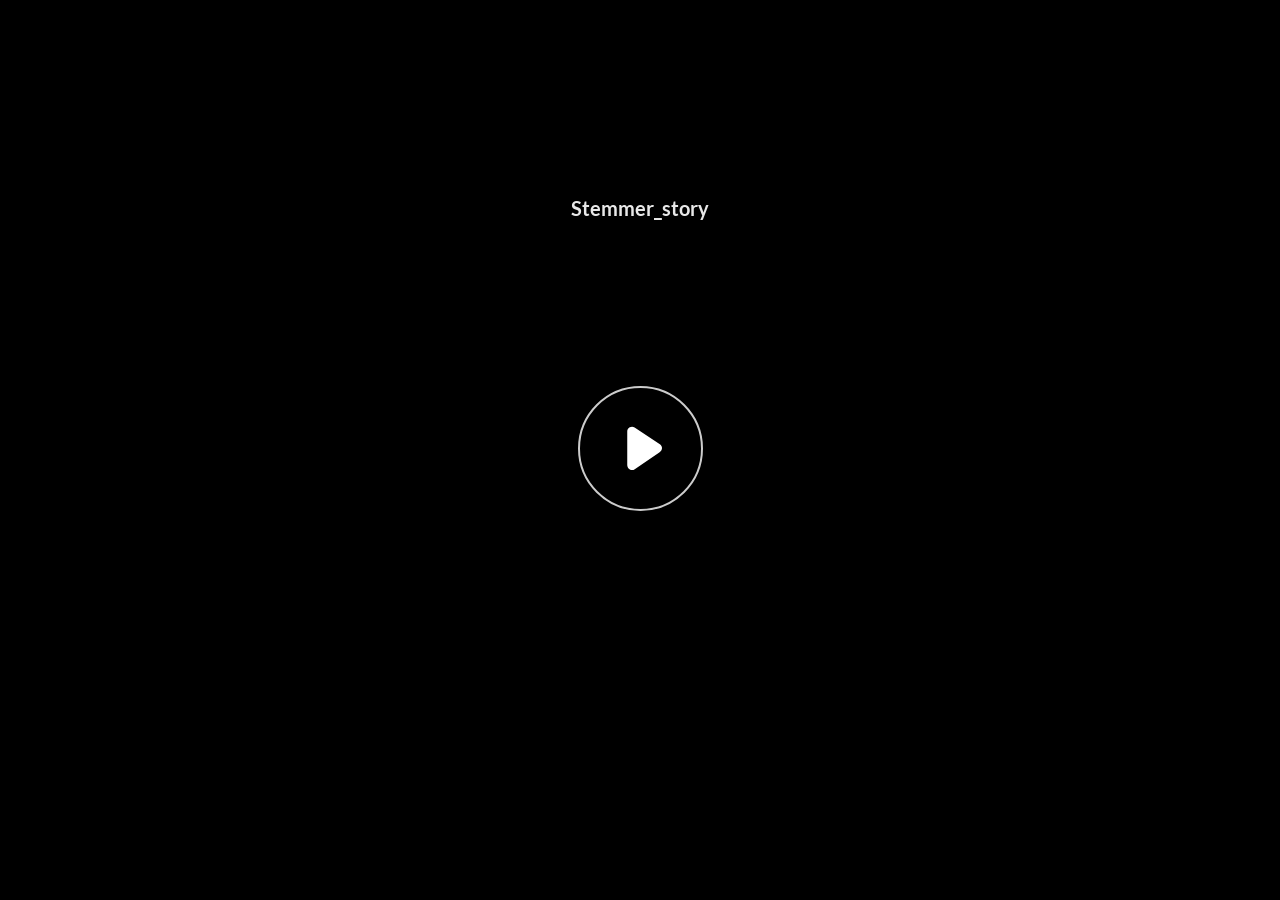
==== index.html @ a8025921 "Rename story.html to index.html" ====
﻿<!doctype html>
<html lang="en-US">
<head>
  <meta charset="utf-8">
  <!-- Created using Storyline 360 x64 - http://www.articulate.com  -->
  <!-- version: 3.121.37380.0 -->
  <title>Stemmer_story</title>
  <meta http-equiv="x-ua-compatible" content="IE=edge"/>
  <meta name="viewport" content="width=device-width,initial-scale=1,user-scalable=no,shrink-to-fit=no,minimal-ui"/>
  <meta name="apple-mobile-web-app-capable" content="yes"/>
  <style>
    html, body { height: 100%; padding: 0; margin: 0 }
    #app { height: 100%; width: 100%; }
  </style>

  <script>
    window.DS = {};
    window.globals = {
      DATA_PATH_BASE: '',
      HAS_FRAME: true,
      HAS_SLIDE: true,

      lmsPresent: false,
      tinCanPresent: false,
      cmi5Present: false,
      aoSupport: false,
      scale: 'Scaled',
      captureRc: false,
      browserSize: 'optimal',
      bgColor: '#282828',
      features: 'DropInBase,JsInteractions,LoadPromiseUpgrade,Localization,MediaPromiseUpgrade,PlayerMemoryEnhancements,SlideLevelScale',
      themeName: 'unified',
      preloaderColor: '#FFFFFF',
      suppressAnalytics: false,
      productChannel: 'stable',
      publishSource: 'storyline',
      aid: 'aid|c4253507-ab9e-5262-bb10-c7ed85bdbb17',
      cid: 'c3c93605-dfc8-45ec-8d65-ebfcd5e2d767',
      playerVersion: '3.121.37380.0',
      publishTimestamp: '2026-07-28T02:14:43.5121647Z',
      maxIosVideoElements: 10,
      connectionSettings: { message: 'You%20are%20offline.%20Trying%20to%20reconnect...', useDarkTheme: false, mode: 'disabled' },
      hasFeature: function(feature) {
        return this.features.split(',').includes(feature);
      },
      
      parseParams: function(qs) {
        if (window.globals.parsedParams != null) {
          return window.globals.parsedParams;
        }
        qs = (qs || window.location.search.substr(1)).split('+').join(' ');
        var params = {},
            tokens,
            re = /[?&]?([^=]+)=([^&]*)/g;

        while (tokens = re.exec(qs)) {
          params[decodeURIComponent(tokens[1]).trim()] =
            decodeURIComponent(tokens[2]).trim();
        }
        window.globals.parsedParams = params;
        return params;
      }

    };

    if (window.flagsUnderTest != null) {
      window.globals.features = window.flagsUnderTest.reduce((accum, feature) => {
        if (!accum.includes(feature)) {
          accum.push(feature);
        }
        return accum;
      }, window.globals.features.split(',')).join();
    }
  </script>
  <script>
    var isIe11 = ('ActiveXObject' in window || window.MSBlobBuilder != null)
      && window.msCrypto != null && !window.ActiveXObject;
    if (isIe11) {
      window.globals.unsupportedBrowser = true;
      document.write(atob('[base64]'));
    }
  </script>

  <script>
    if (window.globals.hasFeature('Localization')) {
      
      
    }
  </script>

  
  
  <script>window.THREE = { };</script>
  
</head>
<body style="background: #282828" class="cs-HTML theme-unified">
  <!-- 360 -->
  <script>!function(){var e,i=/iPhone/i,o=/iPod/i,n=/iPad/i,t=/\biOS-universal(?:.+)Mac\b/i,r=/\bAndroid(?:.+)Mobile\b/i,a=/Android/i,d=/(?:SD4930UR|\bSilk(?:.+)Mobile\b)/i,p=/Silk/i,l=/Windows Phone/i,u=/\bWindows(?:.+)ARM\b/i,b=/BlackBerry/i,s=/BB10/i,c=/Opera Mini/i,f=/\b(CriOS|Chrome)(?:.+)Mobile/i,h=/Mobile(?:.+)Firefox\b/i,v=function(e){return void 0!==e&&"MacIntel"===e.platform&&"number"==typeof e.maxTouchPoints&&e.maxTouchPoints>1&&"undefined"==typeof MSStream};e=function(e){var m={userAgent:"",platform:"",maxTouchPoints:0};e||"undefined"==typeof navigator?"string"==typeof e?m.userAgent=e:e&&e.userAgent&&(m={userAgent:e.userAgent,platform:e.platform,maxTouchPoints:e.maxTouchPoints||0}):m={userAgent:navigator.userAgent,platform:navigator.platform,maxTouchPoints:navigator.maxTouchPoints||0};var g=m.userAgent,y=g.split("[FBAN");void 0!==y[1]&&(g=y[0]),void 0!==(y=g.split("Twitter"))[1]&&(g=y[0]);var A=function(e){return function(i){return i.test(e)}}(g),w={apple:{phone:A(i)&&!A(l),ipod:A(o),tablet:!A(i)&&(A(n)||v(m))&&!A(l),universal:A(t),device:(A(i)||A(o)||A(n)||A(t)||v(m))&&!A(l)},amazon:{phone:A(d),tablet:!A(d)&&A(p),device:A(d)||A(p)},android:{phone:!A(l)&&A(d)||!A(l)&&A(r),tablet:!A(l)&&!A(d)&&!A(r)&&(A(p)||A(a)),device:!A(l)&&(A(d)||A(p)||A(r)||A(a))||A(/\bokhttp\b/i)},windows:{phone:A(l),tablet:A(u),device:A(l)||A(u)},other:{blackberry:A(b),blackberry10:A(s),opera:A(c),firefox:A(h),chrome:A(f),device:A(b)||A(s)||A(c)||A(h)||A(f)},any:!1,phone:!1,tablet:!1};return w.any=w.apple.device||w.android.device||w.windows.device||w.other.device,w.phone=w.apple.phone||w.android.phone||w.windows.phone,w.tablet=w.apple.tablet||w.android.tablet||w.windows.tablet,w}(),"object"==typeof exports&&"undefined"!=typeof module?module.exports=e:"function"==typeof define&&define.amd?define((function(){return e})):this.isMobile=e}();
    window.isMobile.apple.tablet = window.isMobile.apple.tablet ||
      (navigator.platform === 'MacIntel' && navigator.maxTouchPoints > 1);
    window.isMobile.apple.device = window.isMobile.apple.device || window.isMobile.apple.tablet;
    window.isMobile.tablet = window.isMobile.tablet || window.isMobile.apple.tablet;
    window.isMobile.any = window.isMobile.any || window.isMobile.apple.tablet;
  </script>

  <div id="focus-sink" tabindex="-1"></div>

  <div id="preso"></div>
  <script>
    (function() {

      var classTypes = [ 'desktop', 'mobile', 'phone', 'tablet' ];

      var addDeviceClasses = function(prefix, testObj) {
        var curr, i;
        for (i = 0; i < classTypes.length; i++) {
          curr = classTypes[i];
          if (testObj[curr]) {
            document.body.classList.add(prefix + curr);
          }
        }
      };

      var params = window.globals.parseParams(),
          isDevicePreview = params.devicepreview === '1',
          isPhoneOverride = params.deviceType === 'phone' || (isDevicePreview && params.phone == '1'),
          isTabletOverride = (params.deviceType === 'tablet' || isDevicePreview) && !isPhoneOverride,
          isMobileOverride = isPhoneOverride || isTabletOverride;

      var deviceView = {
        desktop: !window.isMobile.any && !isMobileOverride,
        mobile: window.isMobile.any || isMobileOverride,
        phone: isPhoneOverride || (window.isMobile.phone && !isTabletOverride),
        tablet: isTabletOverride || window.isMobile.tablet
      };

      window.globals.deviceView = deviceView;
      window.isMobile.desktop = !window.isMobile.any;
      window.isMobile.mobile = window.isMobile.any;

      addDeviceClasses('view-', deviceView);

    })();
  </script>
  
  <script src='story_content/triggers.js' type=text/javascript></script>
<script src='story_content/user.js' type=text/javascript></script>
  <div class="slide-loader"></div>

  <script>
    var doc = document, loader = doc.body.querySelector('.slide-loader'); [ 1, 2, 3 ].forEach(function(n) { var d = doc.createElement('div'); d.style.backgroundColor = window.globals.preloaderColor; d.classList.add('mobile-loader-dot'); d.classList.add('dot' + n); loader.appendChild(d); });
  </script>

  <div class="mobile-load-title-overlay" style="display: none">
    <div class="mobile-load-title">Stemmer_story</div>
  </div>

  <div class="mobile-chrome-warning"></div>

  
<style>
  .warn-connection-dialog {
    display: none;
    background: transparent;
    pointer-events: all;
    position: fixed;
    left: 0;
    top: 0;
    width: 100%;
    height: 100%;
    z-index: 999;
  }

  .warn-connection-content {
    pointer-events: all;
    border-radius: 4px;
    background: white;
    border: 1px solid #E7E7E7;
    color: #333333;
    box-shadow: 0 2px 4px rgba(0, 0, 0, 0.25);
    transition: all 150ms ease-out;
    position: absolute;
    white-space: nowrap;
  }

  .view-phone.is-landscape .warn-connection-content {
    left: 23px;
    bottom: 23px;
  }

  .view-tablet.is-landscape .warn-connection-content {
    left: 50%;
    top: 20px;
    transform: translateX(-50%);
  }

  .view-mobile.is-portrait .warn-connection-content {
    transform: translate(-50%, calc(-100% - 15px));
  }

  .warn-connection-content p {
    display: inline-block;
    margin: 0 8px 0 0;
    line-height: 33px;
    font-size: 11px;
  }

  .warn-connection-content svg {
    position: relative;
    vertical-align: middle;
    margin: 0 2px 2px 8px;
  }

  .view-desktop .warn-connection-content {
    left: 1.5em;
    bottom: 1.5em;
  }

  .view-desktop .warn-connection-content p {
    font-size: 1.1em;
  }

  .is-offline .warn-connection-dialog {
    display: block;
  }

  .is-offline .cs-panel * {
    pointer-events: none !important;
  }

  .is-offline .cs-panel {
    pointer-events: all !important;
  }

  .is-offline #nav-controls * {
    pointer-events: none !important;
  }

  .is-offline #nav-controls {
    pointer-events: all !important;
  }
</style>

<div class="warn-connection-dialog" role="alertdialog" aria-modal="true" tabindex="0" aria-labelledby="warn-connection-message">
  <div class="warn-connection-content">
    <svg width="17" height="15" viewBox="0 0 17 15" xmlns="http://www.w3.org/2000/svg">
      <path fill="#8F0000" stroke="white" d="M16.07,12.98 L15.88,12.23 L9.51,1.21 C8.97,0.26,7.6,0.26,7.06,1.21 L0.69,12.23 C0.15,13.16,0.81,14.36,1.91,14.36 H14.65 C15.47,14.36,16.05,13.7,16.07,12.98 Z"/>
      <path fill="white" stroke="white" d="M8.58,5.5 C8.35,5.28,8.5,5.35,8.21,5.32 C8.09,5.35,7.97,5.49,7.96,5.67 C7.97,5.79,7.98,5.92,7.98,6.04 L7.98,6.04 C7.99,6.17,8,6.31,8.01,6.43 L8.01,6.44 C8.03,6.92,8.06,7.41,8.09,7.9 L8.09,7.9 C8.12,8.39,8.14,8.88,8.17,9.37 C8.17,9.39,8.18,9.42,8.2,9.44 C8.23,9.46,8.25,9.47,8.28,9.47 C8.31,9.47,8.34,9.46,8.35,9.44 C8.37,9.43,8.38,9.4,8.39,9.35 L8.39,9.34 C8.39,9.24,8.4,9.15,8.4,9.05 L8.4,9.05 C8.41,8.96,8.41,8.86,8.42,8.75 C8.43,8.44,8.45,8.12,8.47,7.81 L8.47,7.81 C8.49,7.49,8.51,7.18,8.53,6.87 C8.55,6.46,8.56,6.05,8.59,5.64 L8.6,5.62 C8.6,5.57,8.59,5.53,8.58,5.5 L8.21,5.32 Z"/>
      <circle fill="white" stroke="white" cx="8.3" cy="11.35" r="0.3"/>
    </svg>
    <p id="warn-connection-message">You are offline. Trying to reconnect...</p>
  </div>
</div>

<script>
  (function() {
    window.DS.connection = {
      warningShown: false,
      assets: {},
      loadingAssetGroup: false,
      retryDelay: 500
    };

    var connectionSettings = window.globals.connectionSettings || {};

    var useConnectionMessages = window.AbortController != null &&
      window.location.protocol != 'file:' &&
      connectionSettings.mode === 'normal';

    window.DS.connection.useConnectionMessages = useConnectionMessages;

    var assetCount = 0;
    var checkLoadedId;


    if (useConnectionMessages && connectionSettings != null) {
      var contentEl = document.querySelector('.warn-connection-content');
      var messageEl = contentEl.querySelector('p');

      if (connectionSettings.useDarkTheme) {
        contentEl.style.borderColor = '#BABBBA';
        contentEl.style.backgroundColor = '#282828';
        contentEl.style.color = '#FFFFFF';
      }

      if (connectionSettings.message != null) {
        messageEl.textContent = window.decodeURIComponent(connectionSettings.message);
      }
    }

    function checkAssetsReady() {
      for (var i in DS.connection.assets) {
        if (!DS.connection.assets[i].success) {
          return false;
        }
      }
      return true;
    }

    function stopAssetGroup() {
      if (!useConnectionMessages) { return; }

      assetCount = 0;

      DS.connection.oldAssetGroup = DS.connection.assets;
      DS.connection.assets = {};
      DS.connection.loadingAssetGroup = false;
      clearInterval(checkLoadedId);
    }

    function startAssetGroup() {
      if (!useConnectionMessages) { return; }
      var ticks = 0;
      clearInterval(checkLoadedId);
      checkLoadedId = setInterval(function() {
        var loaded = 0;
        if (assetCount === 0 && loaded === 0) {
          clearInterval(checkLoadedId);
          return;
        }

        for (var i in DS.connection.assets) {
          if (DS.connection.assets[i].success) {
            loaded++;
          }
        }

        if (assetCount === loaded && checkAssetsReady()) {
          for (var i in DS.connection.assets) {
            if (DS.connection.assets[i].action) {
              DS.connection.assets[i].action();
            }
          }
          hideWarning();
          stopAssetGroup();
        }
      }, 100)
    }

    function requiredAsset(url, action, retry, type) {
      if (!useConnectionMessages) { return; }
      if (DS.connection.assets[url]) { return; }

      DS.connection.assets[url] = {
        success: false, action: action, retry: retry, type: type
      };
      assetCount = Object.keys(DS.connection.assets).length;
      if (!DS.connection.loadingAssetGroup) {
        startAssetGroup();
      }
      DS.connection.loadingAssetGroup = true;
    }

    function assetLoaded(url) {
      if (!useConnectionMessages) { return; }
      if (DS.connection.assets[url]) {
        DS.connection.assets[url].success = true;
      }
    }

    function assetFailed(url) {
      if (!useConnectionMessages) { return; }
      if (!DS.connection.assets[url]) {
        if (/\.js$/.test(url) && url.indexOf('transcripts') === -1) {
          setTimeout(function() {
            if (DS.connection.lastSlideLoaded != null) {
              DS.connection.lastSlideLoaded();
            }
          }, DS.connection.retryDelay);
        }
        return;
      }
      if (!DS.connection.warningShown) { showWarning(); }
      if (DS.connection.assets[url].retry) {
        setTimeout(function() {
          if (!DS.connection.assets[url].success) {
            DS.connection.assets[url].retry()
          }
        }, DS.connection.retryDelay);
      }
    }

    function hideWarning() {
      document.body.classList.remove('is-offline');
      DS.connection.warningShown = false;
      enableKeys();
    }
    DS.connection.hideWarning = hideWarning

    function showWarning(btn) {
      document.body.classList.add('is-offline')
      DS.connection.warningShown = true;
      updateWarningPosition();
      disableKeys();
    }

    function updateWarningPosition() {
      if (!DS.connection.warningShown) {
        return;
      }

      var isPortrait = document.body.classList.contains('is-portrait');
      var isMobile = document.body.classList.contains('view-mobile');
      var warningEl = document.querySelector('.warn-connection-content');

      if (isPortrait && isMobile) {
        var slide = document.querySelector('.primary-slide');
        var slideRect = slide != null
          ? slide.getBoundingClientRect()
          : { top: window.innerHeight, left: 0, width: window.innerWidth };

        warningEl.style.top = `${slideRect.top}px`
        warningEl.style.left = `${slideRect.left + slideRect.width / 2}px`
      } else {
        warningEl.style.top = null;
        warningEl.style.left = null;
      }

      window.requestAnimationFrame(updateWarningPosition);
    }

    function onDisableKeyDown(e) {
      e.preventDefault();
      e.stopImmediatePropagation();
    }

    function onDisableKeyUp(e) {
      e.preventDefault();
      e.stopImmediatePropagation();
    }

    var accStyle = document.createElement('style');
    var warnDialogEl = document.querySelector('.warn-connection-dialog');

    function disableKeys() {
      if (DS.views && DS.views.nsStack && DS.views.nsStack.length === 1) {
        DS.views.nsStack[0].tabReachable = false
        DS.views.nsStack[0].updateTabIndex(true);
      }

      accStyle.innerHTML = '.acc-shadow-dom { display: none; }';
      document.body.appendChild(accStyle);

      warnDialogEl.parentNode.append(warnDialogEl);
      warnDialogEl.focus();
    }

    function enableKeys() {
      accStyle.remove();
      if (DS.views && DS.views.nsStack && DS.views.nsStack.length === 1 && DS.views.nsStack[0].name === '_frame') {
        DS.views.nsStack[0].tabReachable = true;
        DS.views.nsStack[0].updateTabIndex();
      }
    }

    // these will all be noops if the feature flag isn't set in
    // the data and `window.globals.features`
    DS.connection.requiredAsset = requiredAsset;
    DS.connection.assetLoaded = assetLoaded;
    DS.connection.assetFailed = assetFailed;
    DS.connection.stopAssetGroup = stopAssetGroup;
    DS.connection.startAssetGroup = startAssetGroup;
  })();
</script>


  <script>
    
    if (window.autoSpider && window.vInterfaceObject) {
      document.querySelector('.mobile-load-title-overlay').style.display = 'none';
    }
  </script>

  

  <link rel="stylesheet" href="html5/data/css/output.min.css" data-noprefix/>
</body>
<script src="html5/lib/scripts/bootstrapper.min.js"></script>
</html>
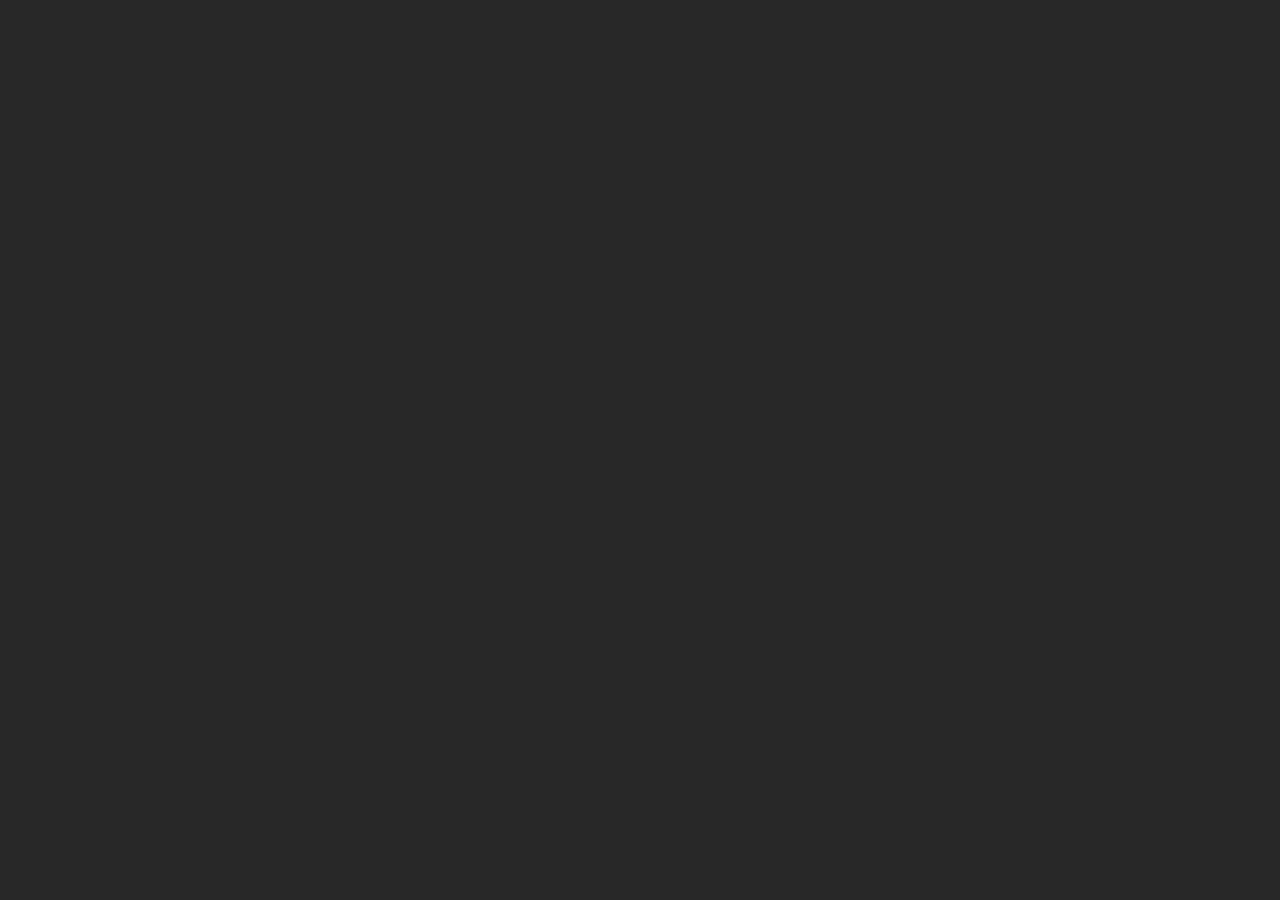
==== commit 62676e2c: "Rename story.html to index.html" ====
--- a/index.html
+++ b/index.html
@@ -35,9 +35,9 @@
       productChannel: 'stable',
       publishSource: 'storyline',
       aid: 'aid|c4253507-ab9e-5262-bb10-c7ed85bdbb17',
-      cid: 'c3c93605-dfc8-45ec-8d65-ebfcd5e2d767',
+      cid: 'bbb8fe69-e2cb-4185-8234-b8ba8826e631',
       playerVersion: '3.121.37380.0',
-      publishTimestamp: '2026-07-28T02:14:43.5121647Z',
+      publishTimestamp: '2026-08-04T02:04:14.3203071Z',
       maxIosVideoElements: 10,
       connectionSettings: { message: 'You%20are%20offline.%20Trying%20to%20reconnect...', useDarkTheme: false, mode: 'disabled' },
       hasFeature: function(feature) {
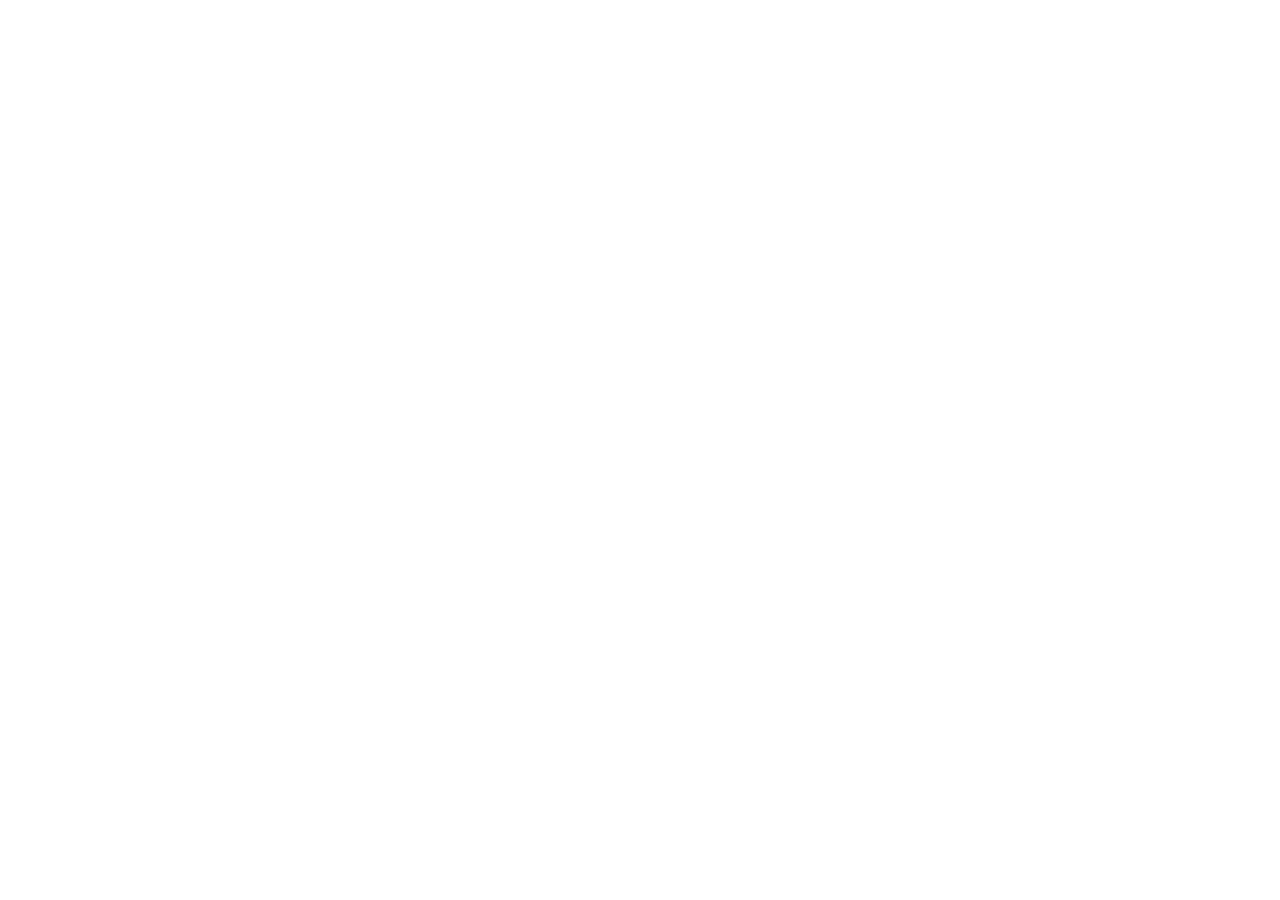
==== commit 1e67c05d: "Rename analytics-frame.html to index.html" ====
--- a/index.html
+++ b/index.html
@@ -1,479 +1,128 @@
-﻿<!doctype html>
-<html lang="en-US">
-<head>
-  <meta charset="utf-8">
-  <!-- Created using Storyline 360 x64 - http://www.articulate.com  -->
-  <!-- version: 3.121.37380.0 -->
-  <title>Stemmer_story</title>
-  <meta http-equiv="x-ua-compatible" content="IE=edge"/>
-  <meta name="viewport" content="width=device-width,initial-scale=1,user-scalable=no,shrink-to-fit=no,minimal-ui"/>
-  <meta name="apple-mobile-web-app-capable" content="yes"/>
-  <style>
-    html, body { height: 100%; padding: 0; margin: 0 }
-    #app { height: 100%; width: 100%; }
-  </style>
+<!doctype html>
+<html>
+  <head>
+    <meta charset="utf-8" />
+    <meta  name="referrer" content="origin" />
+    <script>
+      /* jshint ignore:start */
+      // jscs:disable
+      // https://gist.github.com/982883
+      var uuid = function(a) {
+        return a           // if the placeholder was passed, return
+          ? (              // a random number from 0 to 15
+            a ^            // unless b is 8,
+            Math.random()  // in which case
+            * 16           // a random number from
+            >> a/4         // 8 to 11
+            ).toString(16) // in hexadecimal
+          : (              // or otherwise a concatenated string:
+            [1e7] +        // 10000000 +
+            -1e3 +         // -1000 +
+            -4e3 +         // -4000 +
+            -8e3 +         // -80000000 +
+            -1e11          // -100000000000,
+            ).replace(     // replacing
+              /[018]/g,    // zeroes, ones, and eights with
+              uuid         // random hex digits
+            );
+      };
 
-  <script>
-    window.DS = {};
-    window.globals = {
-      DATA_PATH_BASE: '',
-      HAS_FRAME: true,
-      HAS_SLIDE: true,
+      window.frameHash = window.location.hash.replace(/^#/, '');
 
-      lmsPresent: false,
-      tinCanPresent: false,
-      cmi5Present: false,
-      aoSupport: false,
-      scale: 'Scaled',
-      captureRc: false,
-      browserSize: 'optimal',
-      bgColor: '#282828',
-      features: 'DropInBase,JsInteractions,LoadPromiseUpgrade,Localization,MediaPromiseUpgrade,PlayerMemoryEnhancements,SlideLevelScale',
-      themeName: 'unified',
-      preloaderColor: '#FFFFFF',
-      suppressAnalytics: false,
-      productChannel: 'stable',
-      publishSource: 'storyline',
-      aid: 'aid|c4253507-ab9e-5262-bb10-c7ed85bdbb17',
-      cid: 'bbb8fe69-e2cb-4185-8234-b8ba8826e631',
-      playerVersion: '3.121.37380.0',
-      publishTimestamp: '2026-08-04T02:04:14.3203071Z',
-      maxIosVideoElements: 10,
-      connectionSettings: { message: 'You%20are%20offline.%20Trying%20to%20reconnect...', useDarkTheme: false, mode: 'disabled' },
-      hasFeature: function(feature) {
-        return this.features.split(',').includes(feature);
-      },
-      
-      parseParams: function(qs) {
-        if (window.globals.parsedParams != null) {
-          return window.globals.parsedParams;
-        }
-        qs = (qs || window.location.search.substr(1)).split('+').join(' ');
-        var params = {},
-            tokens,
-            re = /[?&]?([^=]+)=([^&]*)/g;
-
-        while (tokens = re.exec(qs)) {
-          params[decodeURIComponent(tokens[1]).trim()] =
-            decodeURIComponent(tokens[2]).trim();
-        }
-        window.globals.parsedParams = params;
-        return params;
-      }
-
-    };
-
-    if (window.flagsUnderTest != null) {
-      window.globals.features = window.flagsUnderTest.reduce((accum, feature) => {
-        if (!accum.includes(feature)) {
-          accum.push(feature);
-        }
-        return accum;
-      }, window.globals.features.split(',')).join();
-    }
-  </script>
-  <script>
-    var isIe11 = ('ActiveXObject' in window || window.MSBlobBuilder != null)
-      && window.msCrypto != null && !window.ActiveXObject;
-    if (isIe11) {
-      window.globals.unsupportedBrowser = true;
-      document.write(atob('[base64]'));
-    }
-  </script>
-
-  <script>
-    if (window.globals.hasFeature('Localization')) {
-      
-      
-    }
-  </script>
-
-  
-  
-  <script>window.THREE = { };</script>
-  
-</head>
-<body style="background: #282828" class="cs-HTML theme-unified">
-  <!-- 360 -->
-  <script>!function(){var e,i=/iPhone/i,o=/iPod/i,n=/iPad/i,t=/\biOS-universal(?:.+)Mac\b/i,r=/\bAndroid(?:.+)Mobile\b/i,a=/Android/i,d=/(?:SD4930UR|\bSilk(?:.+)Mobile\b)/i,p=/Silk/i,l=/Windows Phone/i,u=/\bWindows(?:.+)ARM\b/i,b=/BlackBerry/i,s=/BB10/i,c=/Opera Mini/i,f=/\b(CriOS|Chrome)(?:.+)Mobile/i,h=/Mobile(?:.+)Firefox\b/i,v=function(e){return void 0!==e&&"MacIntel"===e.platform&&"number"==typeof e.maxTouchPoints&&e.maxTouchPoints>1&&"undefined"==typeof MSStream};e=function(e){var m={userAgent:"",platform:"",maxTouchPoints:0};e||"undefined"==typeof navigator?"string"==typeof e?m.userAgent=e:e&&e.userAgent&&(m={userAgent:e.userAgent,platform:e.platform,maxTouchPoints:e.maxTouchPoints||0}):m={userAgent:navigator.userAgent,platform:navigator.platform,maxTouchPoints:navigator.maxTouchPoints||0};var g=m.userAgent,y=g.split("[FBAN");void 0!==y[1]&&(g=y[0]),void 0!==(y=g.split("Twitter"))[1]&&(g=y[0]);var A=function(e){return function(i){return i.test(e)}}(g),w={apple:{phone:A(i)&&!A(l),ipod:A(o),tablet:!A(i)&&(A(n)||v(m))&&!A(l),universal:A(t),device:(A(i)||A(o)||A(n)||A(t)||v(m))&&!A(l)},amazon:{phone:A(d),tablet:!A(d)&&A(p),device:A(d)||A(p)},android:{phone:!A(l)&&A(d)||!A(l)&&A(r),tablet:!A(l)&&!A(d)&&!A(r)&&(A(p)||A(a)),device:!A(l)&&(A(d)||A(p)||A(r)||A(a))||A(/\bokhttp\b/i)},windows:{phone:A(l),tablet:A(u),device:A(l)||A(u)},other:{blackberry:A(b),blackberry10:A(s),opera:A(c),firefox:A(h),chrome:A(f),device:A(b)||A(s)||A(c)||A(h)||A(f)},any:!1,phone:!1,tablet:!1};return w.any=w.apple.device||w.android.device||w.windows.device||w.other.device,w.phone=w.apple.phone||w.android.phone||w.windows.phone,w.tablet=w.apple.tablet||w.android.tablet||w.windows.tablet,w}(),"object"==typeof exports&&"undefined"!=typeof module?module.exports=e:"function"==typeof define&&define.amd?define((function(){return e})):this.isMobile=e}();
-    window.isMobile.apple.tablet = window.isMobile.apple.tablet ||
-      (navigator.platform === 'MacIntel' && navigator.maxTouchPoints > 1);
-    window.isMobile.apple.device = window.isMobile.apple.device || window.isMobile.apple.tablet;
-    window.isMobile.tablet = window.isMobile.tablet || window.isMobile.apple.tablet;
-    window.isMobile.any = window.isMobile.any || window.isMobile.apple.tablet;
-  </script>
-
-  <div id="focus-sink" tabindex="-1"></div>
-
-  <div id="preso"></div>
-  <script>
-    (function() {
-
-      var classTypes = [ 'desktop', 'mobile', 'phone', 'tablet' ];
-
-      var addDeviceClasses = function(prefix, testObj) {
-        var curr, i;
-        for (i = 0; i < classTypes.length; i++) {
-          curr = classTypes[i];
-          if (testObj[curr]) {
-            document.body.classList.add(prefix + curr);
-          }
+      var postToParent = function(message) {
+        if (window.parent.postMessage != null) {
+          window.parent.postMessage(message, '*');
         }
       };
 
-      var params = window.globals.parseParams(),
-          isDevicePreview = params.devicepreview === '1',
-          isPhoneOverride = params.deviceType === 'phone' || (isDevicePreview && params.phone == '1'),
-          isTabletOverride = (params.deviceType === 'tablet' || isDevicePreview) && !isPhoneOverride,
-          isMobileOverride = isPhoneOverride || isTabletOverride;
+      var onDidReceiveMessage = function(e) {
+        if (e.data?.id?.length > 0 && e.data.id === frameHash) {
+          var xhr = new XMLHttpRequest(),
+              now = new Date(),
+              data = {
+                messageId: uuid(),
+                sentAt: now.toISOString(),
+                batch: [ {
+                  event: e.data.event,
+                  properties: e.data.properties,
+                  type: 'track',
+                  messageId: uuid(),
+                  timestamp: now.toISOString(),
+                  context: {
+                    ip: '0.0.0.0',
+                    page: {
+                      path: '/',
+                      referrer: '',
+                      search: '',
+                      title: '',
+                      url: 'http://'
+                    }
+                  },
+                  integrations: {},
+                  userId: e.data.aid
+                } ]
+              };
 
-      var deviceView = {
-        desktop: !window.isMobile.any && !isMobileOverride,
-        mobile: window.isMobile.any || isMobileOverride,
-        phone: isPhoneOverride || (window.isMobile.phone && !isTabletOverride),
-        tablet: isTabletOverride || window.isMobile.tablet
+          xhr.onreadystatechange = function() {
+            if (xhr.readyState === 4) {
+              postToParent({
+                id: frameHash,
+                message: 'xhr sent'
+              });
+              window.onDidReceiveMessage = null;
+            }
+          };
+
+          xhr.open('POST', 'https://metrics.articulate.com/v1/import');
+          xhr.setRequestHeader('Content-Type', 'application/json');
+          xhr.send(JSON.stringify(data));
+        }
       };
 
-      window.globals.deviceView = deviceView;
-      window.isMobile.desktop = !window.isMobile.any;
-      window.isMobile.mobile = window.isMobile.any;
+      if ('onmessage' in window) {
+        window.addEventListener('message', onDidReceiveMessage, false);
+      } else {
+        // coming from flash, we will use older JS since we can expect some older IE versions
+        var validProps = [
+          'os', 'browser', 'playerVersion', 'playerType', 'lmsPresent', 'tinCanPresent',
+          'aoSupport', 'publishSource', 'protocol', 'productChannel', 'cid', 'screenResolution',
+          'pixelRatio'
+        ];
+        var aid,
+            props = window.location.search.replace(/^\?/, '').split('&'),
+            config = {};
 
-      addDeviceClasses('view-', deviceView);
-
-    })();
-  </script>
-  
-  <script src='story_content/triggers.js' type=text/javascript></script>
-<script src='story_content/user.js' type=text/javascript></script>
-  <div class="slide-loader"></div>
-
-  <script>
-    var doc = document, loader = doc.body.querySelector('.slide-loader'); [ 1, 2, 3 ].forEach(function(n) { var d = doc.createElement('div'); d.style.backgroundColor = window.globals.preloaderColor; d.classList.add('mobile-loader-dot'); d.classList.add('dot' + n); loader.appendChild(d); });
-  </script>
-
-  <div class="mobile-load-title-overlay" style="display: none">
-    <div class="mobile-load-title">Stemmer_story</div>
-  </div>
-
-  <div class="mobile-chrome-warning"></div>
-
-  
-<style>
-  .warn-connection-dialog {
-    display: none;
-    background: transparent;
-    pointer-events: all;
-    position: fixed;
-    left: 0;
-    top: 0;
-    width: 100%;
-    height: 100%;
-    z-index: 999;
-  }
-
-  .warn-connection-content {
-    pointer-events: all;
-    border-radius: 4px;
-    background: white;
-    border: 1px solid #E7E7E7;
-    color: #333333;
-    box-shadow: 0 2px 4px rgba(0, 0, 0, 0.25);
-    transition: all 150ms ease-out;
-    position: absolute;
-    white-space: nowrap;
-  }
-
-  .view-phone.is-landscape .warn-connection-content {
-    left: 23px;
-    bottom: 23px;
-  }
-
-  .view-tablet.is-landscape .warn-connection-content {
-    left: 50%;
-    top: 20px;
-    transform: translateX(-50%);
-  }
-
-  .view-mobile.is-portrait .warn-connection-content {
-    transform: translate(-50%, calc(-100% - 15px));
-  }
-
-  .warn-connection-content p {
-    display: inline-block;
-    margin: 0 8px 0 0;
-    line-height: 33px;
-    font-size: 11px;
-  }
-
-  .warn-connection-content svg {
-    position: relative;
-    vertical-align: middle;
-    margin: 0 2px 2px 8px;
-  }
-
-  .view-desktop .warn-connection-content {
-    left: 1.5em;
-    bottom: 1.5em;
-  }
-
-  .view-desktop .warn-connection-content p {
-    font-size: 1.1em;
-  }
-
-  .is-offline .warn-connection-dialog {
-    display: block;
-  }
-
-  .is-offline .cs-panel * {
-    pointer-events: none !important;
-  }
-
-  .is-offline .cs-panel {
-    pointer-events: all !important;
-  }
-
-  .is-offline #nav-controls * {
-    pointer-events: none !important;
-  }
-
-  .is-offline #nav-controls {
-    pointer-events: all !important;
-  }
-</style>
-
-<div class="warn-connection-dialog" role="alertdialog" aria-modal="true" tabindex="0" aria-labelledby="warn-connection-message">
-  <div class="warn-connection-content">
-    <svg width="17" height="15" viewBox="0 0 17 15" xmlns="http://www.w3.org/2000/svg">
-      <path fill="#8F0000" stroke="white" d="M16.07,12.98 L15.88,12.23 L9.51,1.21 C8.97,0.26,7.6,0.26,7.06,1.21 L0.69,12.23 C0.15,13.16,0.81,14.36,1.91,14.36 H14.65 C15.47,14.36,16.05,13.7,16.07,12.98 Z"/>
-      <path fill="white" stroke="white" d="M8.58,5.5 C8.35,5.28,8.5,5.35,8.21,5.32 C8.09,5.35,7.97,5.49,7.96,5.67 C7.97,5.79,7.98,5.92,7.98,6.04 L7.98,6.04 C7.99,6.17,8,6.31,8.01,6.43 L8.01,6.44 C8.03,6.92,8.06,7.41,8.09,7.9 L8.09,7.9 C8.12,8.39,8.14,8.88,8.17,9.37 C8.17,9.39,8.18,9.42,8.2,9.44 C8.23,9.46,8.25,9.47,8.28,9.47 C8.31,9.47,8.34,9.46,8.35,9.44 C8.37,9.43,8.38,9.4,8.39,9.35 L8.39,9.34 C8.39,9.24,8.4,9.15,8.4,9.05 L8.4,9.05 C8.41,8.96,8.41,8.86,8.42,8.75 C8.43,8.44,8.45,8.12,8.47,7.81 L8.47,7.81 C8.49,7.49,8.51,7.18,8.53,6.87 C8.55,6.46,8.56,6.05,8.59,5.64 L8.6,5.62 C8.6,5.57,8.59,5.53,8.58,5.5 L8.21,5.32 Z"/>
-      <circle fill="white" stroke="white" cx="8.3" cy="11.35" r="0.3"/>
-    </svg>
-    <p id="warn-connection-message">You are offline. Trying to reconnect...</p>
-  </div>
-</div>
-
-<script>
-  (function() {
-    window.DS.connection = {
-      warningShown: false,
-      assets: {},
-      loadingAssetGroup: false,
-      retryDelay: 500
-    };
-
-    var connectionSettings = window.globals.connectionSettings || {};
-
-    var useConnectionMessages = window.AbortController != null &&
-      window.location.protocol != 'file:' &&
-      connectionSettings.mode === 'normal';
-
-    window.DS.connection.useConnectionMessages = useConnectionMessages;
-
-    var assetCount = 0;
-    var checkLoadedId;
-
-
-    if (useConnectionMessages && connectionSettings != null) {
-      var contentEl = document.querySelector('.warn-connection-content');
-      var messageEl = contentEl.querySelector('p');
-
-      if (connectionSettings.useDarkTheme) {
-        contentEl.style.borderColor = '#BABBBA';
-        contentEl.style.backgroundColor = '#282828';
-        contentEl.style.color = '#FFFFFF';
-      }
-
-      if (connectionSettings.message != null) {
-        messageEl.textContent = window.decodeURIComponent(connectionSettings.message);
-      }
-    }
-
-    function checkAssetsReady() {
-      for (var i in DS.connection.assets) {
-        if (!DS.connection.assets[i].success) {
-          return false;
-        }
-      }
-      return true;
-    }
-
-    function stopAssetGroup() {
-      if (!useConnectionMessages) { return; }
-
-      assetCount = 0;
-
-      DS.connection.oldAssetGroup = DS.connection.assets;
-      DS.connection.assets = {};
-      DS.connection.loadingAssetGroup = false;
-      clearInterval(checkLoadedId);
-    }
-
-    function startAssetGroup() {
-      if (!useConnectionMessages) { return; }
-      var ticks = 0;
-      clearInterval(checkLoadedId);
-      checkLoadedId = setInterval(function() {
-        var loaded = 0;
-        if (assetCount === 0 && loaded === 0) {
-          clearInterval(checkLoadedId);
-          return;
-        }
-
-        for (var i in DS.connection.assets) {
-          if (DS.connection.assets[i].success) {
-            loaded++;
+        for (var i = 0, ii = props.length, currProp; i < ii; i++) {
+          currProp = props[i].split('=');
+          if (validProps.indexOf(currProp[0]) > -1 && currProp.length === 2) {
+            config[currProp[0]] = currProp[1];
+          } else if (currProp[0] === 'aid') {
+            aid = currProp[1];
           }
         }
 
-        if (assetCount === loaded && checkAssetsReady()) {
-          for (var i in DS.connection.assets) {
-            if (DS.connection.assets[i].action) {
-              DS.connection.assets[i].action();
-            }
+        window.onDidReceiveMessage({
+          data: {
+            id: frameHash,
+            event: 'player_course_load',
+            properties: config,
+            aid: aid
           }
-          hideWarning();
-          stopAssetGroup();
-        }
-      }, 100)
-    }
+        })
 
-    function requiredAsset(url, action, retry, type) {
-      if (!useConnectionMessages) { return; }
-      if (DS.connection.assets[url]) { return; }
-
-      DS.connection.assets[url] = {
-        success: false, action: action, retry: retry, type: type
-      };
-      assetCount = Object.keys(DS.connection.assets).length;
-      if (!DS.connection.loadingAssetGroup) {
-        startAssetGroup();
       }
-      DS.connection.loadingAssetGroup = true;
-    }
-
-    function assetLoaded(url) {
-      if (!useConnectionMessages) { return; }
-      if (DS.connection.assets[url]) {
-        DS.connection.assets[url].success = true;
-      }
-    }
-
-    function assetFailed(url) {
-      if (!useConnectionMessages) { return; }
-      if (!DS.connection.assets[url]) {
-        if (/\.js$/.test(url) && url.indexOf('transcripts') === -1) {
-          setTimeout(function() {
-            if (DS.connection.lastSlideLoaded != null) {
-              DS.connection.lastSlideLoaded();
-            }
-          }, DS.connection.retryDelay);
-        }
-        return;
-      }
-      if (!DS.connection.warningShown) { showWarning(); }
-      if (DS.connection.assets[url].retry) {
-        setTimeout(function() {
-          if (!DS.connection.assets[url].success) {
-            DS.connection.assets[url].retry()
-          }
-        }, DS.connection.retryDelay);
-      }
-    }
-
-    function hideWarning() {
-      document.body.classList.remove('is-offline');
-      DS.connection.warningShown = false;
-      enableKeys();
-    }
-    DS.connection.hideWarning = hideWarning
-
-    function showWarning(btn) {
-      document.body.classList.add('is-offline')
-      DS.connection.warningShown = true;
-      updateWarningPosition();
-      disableKeys();
-    }
-
-    function updateWarningPosition() {
-      if (!DS.connection.warningShown) {
-        return;
-      }
-
-      var isPortrait = document.body.classList.contains('is-portrait');
-      var isMobile = document.body.classList.contains('view-mobile');
-      var warningEl = document.querySelector('.warn-connection-content');
-
-      if (isPortrait && isMobile) {
-        var slide = document.querySelector('.primary-slide');
-        var slideRect = slide != null
-          ? slide.getBoundingClientRect()
-          : { top: window.innerHeight, left: 0, width: window.innerWidth };
-
-        warningEl.style.top = `${slideRect.top}px`
-        warningEl.style.left = `${slideRect.left + slideRect.width / 2}px`
-      } else {
-        warningEl.style.top = null;
-        warningEl.style.left = null;
-      }
-
-      window.requestAnimationFrame(updateWarningPosition);
-    }
-
-    function onDisableKeyDown(e) {
-      e.preventDefault();
-      e.stopImmediatePropagation();
-    }
-
-    function onDisableKeyUp(e) {
-      e.preventDefault();
-      e.stopImmediatePropagation();
-    }
-
-    var accStyle = document.createElement('style');
-    var warnDialogEl = document.querySelector('.warn-connection-dialog');
-
-    function disableKeys() {
-      if (DS.views && DS.views.nsStack && DS.views.nsStack.length === 1) {
-        DS.views.nsStack[0].tabReachable = false
-        DS.views.nsStack[0].updateTabIndex(true);
-      }
-
-      accStyle.innerHTML = '.acc-shadow-dom { display: none; }';
-      document.body.appendChild(accStyle);
-
-      warnDialogEl.parentNode.append(warnDialogEl);
-      warnDialogEl.focus();
-    }
-
-    function enableKeys() {
-      accStyle.remove();
-      if (DS.views && DS.views.nsStack && DS.views.nsStack.length === 1 && DS.views.nsStack[0].name === '_frame') {
-        DS.views.nsStack[0].tabReachable = true;
-        DS.views.nsStack[0].updateTabIndex();
-      }
-    }
-
-    // these will all be noops if the feature flag isn't set in
-    // the data and `window.globals.features`
-    DS.connection.requiredAsset = requiredAsset;
-    DS.connection.assetLoaded = assetLoaded;
-    DS.connection.assetFailed = assetFailed;
-    DS.connection.stopAssetGroup = stopAssetGroup;
-    DS.connection.startAssetGroup = startAssetGroup;
-  })();
-</script>
-
-
+      /* jshint ignore:end */
+      // jscs:enable
+    </script>
+  </head>
+  <body>
+  </body>
   <script>
-    
-    if (window.autoSpider && window.vInterfaceObject) {
-      document.querySelector('.mobile-load-title-overlay').style.display = 'none';
+    if (this.window != this.parent.window) {
+      postToParent({
+        id: window.frameHash,
+        message: 'loaded'
+      });
     }
   </script>
-
-  
-
-  <link rel="stylesheet" href="html5/data/css/output.min.css" data-noprefix/>
-</body>
-<script src="html5/lib/scripts/bootstrapper.min.js"></script>
 </html>
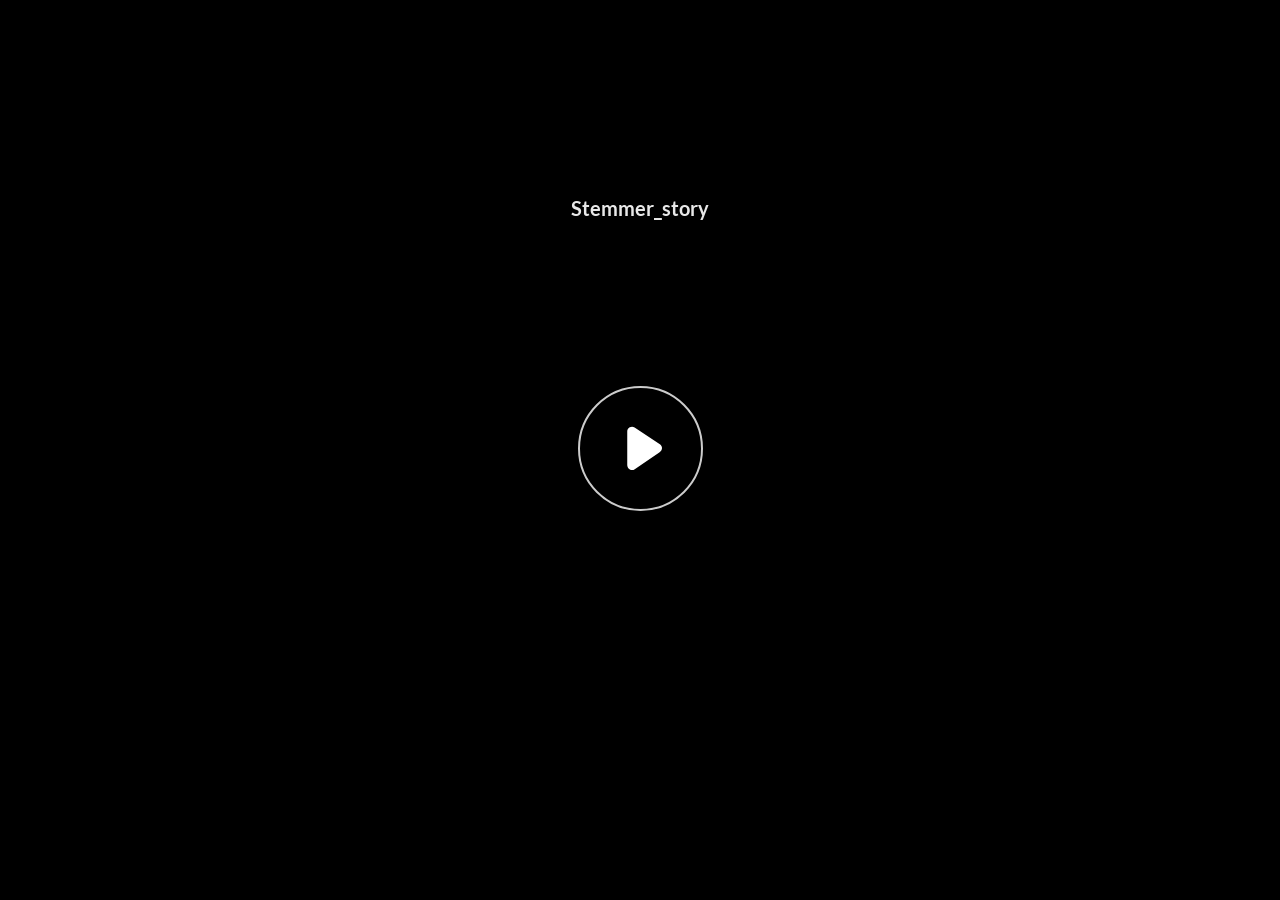
==== commit 42f554a9: "Rename story.html to index.html" ====
--- a/index.html
+++ b/index.html
@@ -1,128 +1,479 @@
-<!doctype html>
-<html>
-  <head>
-    <meta charset="utf-8" />
-    <meta  name="referrer" content="origin" />
-    <script>
-      /* jshint ignore:start */
-      // jscs:disable
-      // https://gist.github.com/982883
-      var uuid = function(a) {
-        return a           // if the placeholder was passed, return
-          ? (              // a random number from 0 to 15
-            a ^            // unless b is 8,
-            Math.random()  // in which case
-            * 16           // a random number from
-            >> a/4         // 8 to 11
-            ).toString(16) // in hexadecimal
-          : (              // or otherwise a concatenated string:
-            [1e7] +        // 10000000 +
-            -1e3 +         // -1000 +
-            -4e3 +         // -4000 +
-            -8e3 +         // -80000000 +
-            -1e11          // -100000000000,
-            ).replace(     // replacing
-              /[018]/g,    // zeroes, ones, and eights with
-              uuid         // random hex digits
-            );
+﻿<!doctype html>
+<html lang="en-US">
+<head>
+  <meta charset="utf-8">
+  <!-- Created using Storyline 360 x64 - http://www.articulate.com  -->
+  <!-- version: 3.121.37380.0 -->
+  <title>Stemmer_story</title>
+  <meta http-equiv="x-ua-compatible" content="IE=edge"/>
+  <meta name="viewport" content="width=device-width,initial-scale=1,user-scalable=no,shrink-to-fit=no,minimal-ui"/>
+  <meta name="apple-mobile-web-app-capable" content="yes"/>
+  <style>
+    html, body { height: 100%; padding: 0; margin: 0 }
+    #app { height: 100%; width: 100%; }
+  </style>
+
+  <script>
+    window.DS = {};
+    window.globals = {
+      DATA_PATH_BASE: '',
+      HAS_FRAME: true,
+      HAS_SLIDE: true,
+
+      lmsPresent: false,
+      tinCanPresent: false,
+      cmi5Present: false,
+      aoSupport: false,
+      scale: 'Scaled',
+      captureRc: false,
+      browserSize: 'optimal',
+      bgColor: '#282828',
+      features: 'DropInBase,JsInteractions,LoadPromiseUpgrade,Localization,MediaPromiseUpgrade,PlayerMemoryEnhancements,SlideLevelScale',
+      themeName: 'unified',
+      preloaderColor: '#FFFFFF',
+      suppressAnalytics: false,
+      productChannel: 'stable',
+      publishSource: 'storyline',
+      aid: 'aid|c4253507-ab9e-5262-bb10-c7ed85bdbb17',
+      cid: 'bbb8fe69-e2cb-4185-8234-b8ba8826e631',
+      playerVersion: '3.121.37380.0',
+      publishTimestamp: '2026-08-04T02:04:14.3203071Z',
+      maxIosVideoElements: 10,
+      connectionSettings: { message: 'You%20are%20offline.%20Trying%20to%20reconnect...', useDarkTheme: false, mode: 'disabled' },
+      hasFeature: function(feature) {
+        return this.features.split(',').includes(feature);
+      },
+      
+      parseParams: function(qs) {
+        if (window.globals.parsedParams != null) {
+          return window.globals.parsedParams;
+        }
+        qs = (qs || window.location.search.substr(1)).split('+').join(' ');
+        var params = {},
+            tokens,
+            re = /[?&]?([^=]+)=([^&]*)/g;
+
+        while (tokens = re.exec(qs)) {
+          params[decodeURIComponent(tokens[1]).trim()] =
+            decodeURIComponent(tokens[2]).trim();
+        }
+        window.globals.parsedParams = params;
+        return params;
+      }
+
+    };
+
+    if (window.flagsUnderTest != null) {
+      window.globals.features = window.flagsUnderTest.reduce((accum, feature) => {
+        if (!accum.includes(feature)) {
+          accum.push(feature);
+        }
+        return accum;
+      }, window.globals.features.split(',')).join();
+    }
+  </script>
+  <script>
+    var isIe11 = ('ActiveXObject' in window || window.MSBlobBuilder != null)
+      && window.msCrypto != null && !window.ActiveXObject;
+    if (isIe11) {
+      window.globals.unsupportedBrowser = true;
+      document.write(atob('[base64]'));
+    }
+  </script>
+
+  <script>
+    if (window.globals.hasFeature('Localization')) {
+      
+      
+    }
+  </script>
+
+  
+  
+  <script>window.THREE = { };</script>
+  
+</head>
+<body style="background: #282828" class="cs-HTML theme-unified">
+  <!-- 360 -->
+  <script>!function(){var e,i=/iPhone/i,o=/iPod/i,n=/iPad/i,t=/\biOS-universal(?:.+)Mac\b/i,r=/\bAndroid(?:.+)Mobile\b/i,a=/Android/i,d=/(?:SD4930UR|\bSilk(?:.+)Mobile\b)/i,p=/Silk/i,l=/Windows Phone/i,u=/\bWindows(?:.+)ARM\b/i,b=/BlackBerry/i,s=/BB10/i,c=/Opera Mini/i,f=/\b(CriOS|Chrome)(?:.+)Mobile/i,h=/Mobile(?:.+)Firefox\b/i,v=function(e){return void 0!==e&&"MacIntel"===e.platform&&"number"==typeof e.maxTouchPoints&&e.maxTouchPoints>1&&"undefined"==typeof MSStream};e=function(e){var m={userAgent:"",platform:"",maxTouchPoints:0};e||"undefined"==typeof navigator?"string"==typeof e?m.userAgent=e:e&&e.userAgent&&(m={userAgent:e.userAgent,platform:e.platform,maxTouchPoints:e.maxTouchPoints||0}):m={userAgent:navigator.userAgent,platform:navigator.platform,maxTouchPoints:navigator.maxTouchPoints||0};var g=m.userAgent,y=g.split("[FBAN");void 0!==y[1]&&(g=y[0]),void 0!==(y=g.split("Twitter"))[1]&&(g=y[0]);var A=function(e){return function(i){return i.test(e)}}(g),w={apple:{phone:A(i)&&!A(l),ipod:A(o),tablet:!A(i)&&(A(n)||v(m))&&!A(l),universal:A(t),device:(A(i)||A(o)||A(n)||A(t)||v(m))&&!A(l)},amazon:{phone:A(d),tablet:!A(d)&&A(p),device:A(d)||A(p)},android:{phone:!A(l)&&A(d)||!A(l)&&A(r),tablet:!A(l)&&!A(d)&&!A(r)&&(A(p)||A(a)),device:!A(l)&&(A(d)||A(p)||A(r)||A(a))||A(/\bokhttp\b/i)},windows:{phone:A(l),tablet:A(u),device:A(l)||A(u)},other:{blackberry:A(b),blackberry10:A(s),opera:A(c),firefox:A(h),chrome:A(f),device:A(b)||A(s)||A(c)||A(h)||A(f)},any:!1,phone:!1,tablet:!1};return w.any=w.apple.device||w.android.device||w.windows.device||w.other.device,w.phone=w.apple.phone||w.android.phone||w.windows.phone,w.tablet=w.apple.tablet||w.android.tablet||w.windows.tablet,w}(),"object"==typeof exports&&"undefined"!=typeof module?module.exports=e:"function"==typeof define&&define.amd?define((function(){return e})):this.isMobile=e}();
+    window.isMobile.apple.tablet = window.isMobile.apple.tablet ||
+      (navigator.platform === 'MacIntel' && navigator.maxTouchPoints > 1);
+    window.isMobile.apple.device = window.isMobile.apple.device || window.isMobile.apple.tablet;
+    window.isMobile.tablet = window.isMobile.tablet || window.isMobile.apple.tablet;
+    window.isMobile.any = window.isMobile.any || window.isMobile.apple.tablet;
+  </script>
+
+  <div id="focus-sink" tabindex="-1"></div>
+
+  <div id="preso"></div>
+  <script>
+    (function() {
+
+      var classTypes = [ 'desktop', 'mobile', 'phone', 'tablet' ];
+
+      var addDeviceClasses = function(prefix, testObj) {
+        var curr, i;
+        for (i = 0; i < classTypes.length; i++) {
+          curr = classTypes[i];
+          if (testObj[curr]) {
+            document.body.classList.add(prefix + curr);
+          }
+        }
       };
 
-      window.frameHash = window.location.hash.replace(/^#/, '');
-
-      var postToParent = function(message) {
-        if (window.parent.postMessage != null) {
-          window.parent.postMessage(message, '*');
-        }
+      var params = window.globals.parseParams(),
+          isDevicePreview = params.devicepreview === '1',
+          isPhoneOverride = params.deviceType === 'phone' || (isDevicePreview && params.phone == '1'),
+          isTabletOverride = (params.deviceType === 'tablet' || isDevicePreview) && !isPhoneOverride,
+          isMobileOverride = isPhoneOverride || isTabletOverride;
+
+      var deviceView = {
+        desktop: !window.isMobile.any && !isMobileOverride,
+        mobile: window.isMobile.any || isMobileOverride,
+        phone: isPhoneOverride || (window.isMobile.phone && !isTabletOverride),
+        tablet: isTabletOverride || window.isMobile.tablet
       };
 
-      var onDidReceiveMessage = function(e) {
-        if (e.data?.id?.length > 0 && e.data.id === frameHash) {
-          var xhr = new XMLHttpRequest(),
-              now = new Date(),
-              data = {
-                messageId: uuid(),
-                sentAt: now.toISOString(),
-                batch: [ {
-                  event: e.data.event,
-                  properties: e.data.properties,
-                  type: 'track',
-                  messageId: uuid(),
-                  timestamp: now.toISOString(),
-                  context: {
-                    ip: '0.0.0.0',
-                    page: {
-                      path: '/',
-                      referrer: '',
-                      search: '',
-                      title: '',
-                      url: 'http://'
-                    }
-                  },
-                  integrations: {},
-                  userId: e.data.aid
-                } ]
-              };
-
-          xhr.onreadystatechange = function() {
-            if (xhr.readyState === 4) {
-              postToParent({
-                id: frameHash,
-                message: 'xhr sent'
-              });
-              window.onDidReceiveMessage = null;
+      window.globals.deviceView = deviceView;
+      window.isMobile.desktop = !window.isMobile.any;
+      window.isMobile.mobile = window.isMobile.any;
+
+      addDeviceClasses('view-', deviceView);
+
+    })();
+  </script>
+  
+  <script src='story_content/triggers.js' type=text/javascript></script>
+<script src='story_content/user.js' type=text/javascript></script>
+  <div class="slide-loader"></div>
+
+  <script>
+    var doc = document, loader = doc.body.querySelector('.slide-loader'); [ 1, 2, 3 ].forEach(function(n) { var d = doc.createElement('div'); d.style.backgroundColor = window.globals.preloaderColor; d.classList.add('mobile-loader-dot'); d.classList.add('dot' + n); loader.appendChild(d); });
+  </script>
+
+  <div class="mobile-load-title-overlay" style="display: none">
+    <div class="mobile-load-title">Stemmer_story</div>
+  </div>
+
+  <div class="mobile-chrome-warning"></div>
+
+  
+<style>
+  .warn-connection-dialog {
+    display: none;
+    background: transparent;
+    pointer-events: all;
+    position: fixed;
+    left: 0;
+    top: 0;
+    width: 100%;
+    height: 100%;
+    z-index: 999;
+  }
+
+  .warn-connection-content {
+    pointer-events: all;
+    border-radius: 4px;
+    background: white;
+    border: 1px solid #E7E7E7;
+    color: #333333;
+    box-shadow: 0 2px 4px rgba(0, 0, 0, 0.25);
+    transition: all 150ms ease-out;
+    position: absolute;
+    white-space: nowrap;
+  }
+
+  .view-phone.is-landscape .warn-connection-content {
+    left: 23px;
+    bottom: 23px;
+  }
+
+  .view-tablet.is-landscape .warn-connection-content {
+    left: 50%;
+    top: 20px;
+    transform: translateX(-50%);
+  }
+
+  .view-mobile.is-portrait .warn-connection-content {
+    transform: translate(-50%, calc(-100% - 15px));
+  }
+
+  .warn-connection-content p {
+    display: inline-block;
+    margin: 0 8px 0 0;
+    line-height: 33px;
+    font-size: 11px;
+  }
+
+  .warn-connection-content svg {
+    position: relative;
+    vertical-align: middle;
+    margin: 0 2px 2px 8px;
+  }
+
+  .view-desktop .warn-connection-content {
+    left: 1.5em;
+    bottom: 1.5em;
+  }
+
+  .view-desktop .warn-connection-content p {
+    font-size: 1.1em;
+  }
+
+  .is-offline .warn-connection-dialog {
+    display: block;
+  }
+
+  .is-offline .cs-panel * {
+    pointer-events: none !important;
+  }
+
+  .is-offline .cs-panel {
+    pointer-events: all !important;
+  }
+
+  .is-offline #nav-controls * {
+    pointer-events: none !important;
+  }
+
+  .is-offline #nav-controls {
+    pointer-events: all !important;
+  }
+</style>
+
+<div class="warn-connection-dialog" role="alertdialog" aria-modal="true" tabindex="0" aria-labelledby="warn-connection-message">
+  <div class="warn-connection-content">
+    <svg width="17" height="15" viewBox="0 0 17 15" xmlns="http://www.w3.org/2000/svg">
+      <path fill="#8F0000" stroke="white" d="M16.07,12.98 L15.88,12.23 L9.51,1.21 C8.97,0.26,7.6,0.26,7.06,1.21 L0.69,12.23 C0.15,13.16,0.81,14.36,1.91,14.36 H14.65 C15.47,14.36,16.05,13.7,16.07,12.98 Z"/>
+      <path fill="white" stroke="white" d="M8.58,5.5 C8.35,5.28,8.5,5.35,8.21,5.32 C8.09,5.35,7.97,5.49,7.96,5.67 C7.97,5.79,7.98,5.92,7.98,6.04 L7.98,6.04 C7.99,6.17,8,6.31,8.01,6.43 L8.01,6.44 C8.03,6.92,8.06,7.41,8.09,7.9 L8.09,7.9 C8.12,8.39,8.14,8.88,8.17,9.37 C8.17,9.39,8.18,9.42,8.2,9.44 C8.23,9.46,8.25,9.47,8.28,9.47 C8.31,9.47,8.34,9.46,8.35,9.44 C8.37,9.43,8.38,9.4,8.39,9.35 L8.39,9.34 C8.39,9.24,8.4,9.15,8.4,9.05 L8.4,9.05 C8.41,8.96,8.41,8.86,8.42,8.75 C8.43,8.44,8.45,8.12,8.47,7.81 L8.47,7.81 C8.49,7.49,8.51,7.18,8.53,6.87 C8.55,6.46,8.56,6.05,8.59,5.64 L8.6,5.62 C8.6,5.57,8.59,5.53,8.58,5.5 L8.21,5.32 Z"/>
+      <circle fill="white" stroke="white" cx="8.3" cy="11.35" r="0.3"/>
+    </svg>
+    <p id="warn-connection-message">You are offline. Trying to reconnect...</p>
+  </div>
+</div>
+
+<script>
+  (function() {
+    window.DS.connection = {
+      warningShown: false,
+      assets: {},
+      loadingAssetGroup: false,
+      retryDelay: 500
+    };
+
+    var connectionSettings = window.globals.connectionSettings || {};
+
+    var useConnectionMessages = window.AbortController != null &&
+      window.location.protocol != 'file:' &&
+      connectionSettings.mode === 'normal';
+
+    window.DS.connection.useConnectionMessages = useConnectionMessages;
+
+    var assetCount = 0;
+    var checkLoadedId;
+
+
+    if (useConnectionMessages && connectionSettings != null) {
+      var contentEl = document.querySelector('.warn-connection-content');
+      var messageEl = contentEl.querySelector('p');
+
+      if (connectionSettings.useDarkTheme) {
+        contentEl.style.borderColor = '#BABBBA';
+        contentEl.style.backgroundColor = '#282828';
+        contentEl.style.color = '#FFFFFF';
+      }
+
+      if (connectionSettings.message != null) {
+        messageEl.textContent = window.decodeURIComponent(connectionSettings.message);
+      }
+    }
+
+    function checkAssetsReady() {
+      for (var i in DS.connection.assets) {
+        if (!DS.connection.assets[i].success) {
+          return false;
+        }
+      }
+      return true;
+    }
+
+    function stopAssetGroup() {
+      if (!useConnectionMessages) { return; }
+
+      assetCount = 0;
+
+      DS.connection.oldAssetGroup = DS.connection.assets;
+      DS.connection.assets = {};
+      DS.connection.loadingAssetGroup = false;
+      clearInterval(checkLoadedId);
+    }
+
+    function startAssetGroup() {
+      if (!useConnectionMessages) { return; }
+      var ticks = 0;
+      clearInterval(checkLoadedId);
+      checkLoadedId = setInterval(function() {
+        var loaded = 0;
+        if (assetCount === 0 && loaded === 0) {
+          clearInterval(checkLoadedId);
+          return;
+        }
+
+        for (var i in DS.connection.assets) {
+          if (DS.connection.assets[i].success) {
+            loaded++;
+          }
+        }
+
+        if (assetCount === loaded && checkAssetsReady()) {
+          for (var i in DS.connection.assets) {
+            if (DS.connection.assets[i].action) {
+              DS.connection.assets[i].action();
             }
-          };
-
-          xhr.open('POST', 'https://metrics.articulate.com/v1/import');
-          xhr.setRequestHeader('Content-Type', 'application/json');
-          xhr.send(JSON.stringify(data));
-        }
+          }
+          hideWarning();
+          stopAssetGroup();
+        }
+      }, 100)
+    }
+
+    function requiredAsset(url, action, retry, type) {
+      if (!useConnectionMessages) { return; }
+      if (DS.connection.assets[url]) { return; }
+
+      DS.connection.assets[url] = {
+        success: false, action: action, retry: retry, type: type
       };
-
-      if ('onmessage' in window) {
-        window.addEventListener('message', onDidReceiveMessage, false);
+      assetCount = Object.keys(DS.connection.assets).length;
+      if (!DS.connection.loadingAssetGroup) {
+        startAssetGroup();
+      }
+      DS.connection.loadingAssetGroup = true;
+    }
+
+    function assetLoaded(url) {
+      if (!useConnectionMessages) { return; }
+      if (DS.connection.assets[url]) {
+        DS.connection.assets[url].success = true;
+      }
+    }
+
+    function assetFailed(url) {
+      if (!useConnectionMessages) { return; }
+      if (!DS.connection.assets[url]) {
+        if (/\.js$/.test(url) && url.indexOf('transcripts') === -1) {
+          setTimeout(function() {
+            if (DS.connection.lastSlideLoaded != null) {
+              DS.connection.lastSlideLoaded();
+            }
+          }, DS.connection.retryDelay);
+        }
+        return;
+      }
+      if (!DS.connection.warningShown) { showWarning(); }
+      if (DS.connection.assets[url].retry) {
+        setTimeout(function() {
+          if (!DS.connection.assets[url].success) {
+            DS.connection.assets[url].retry()
+          }
+        }, DS.connection.retryDelay);
+      }
+    }
+
+    function hideWarning() {
+      document.body.classList.remove('is-offline');
+      DS.connection.warningShown = false;
+      enableKeys();
+    }
+    DS.connection.hideWarning = hideWarning
+
+    function showWarning(btn) {
+      document.body.classList.add('is-offline')
+      DS.connection.warningShown = true;
+      updateWarningPosition();
+      disableKeys();
+    }
+
+    function updateWarningPosition() {
+      if (!DS.connection.warningShown) {
+        return;
+      }
+
+      var isPortrait = document.body.classList.contains('is-portrait');
+      var isMobile = document.body.classList.contains('view-mobile');
+      var warningEl = document.querySelector('.warn-connection-content');
+
+      if (isPortrait && isMobile) {
+        var slide = document.querySelector('.primary-slide');
+        var slideRect = slide != null
+          ? slide.getBoundingClientRect()
+          : { top: window.innerHeight, left: 0, width: window.innerWidth };
+
+        warningEl.style.top = `${slideRect.top}px`
+        warningEl.style.left = `${slideRect.left + slideRect.width / 2}px`
       } else {
-        // coming from flash, we will use older JS since we can expect some older IE versions
-        var validProps = [
-          'os', 'browser', 'playerVersion', 'playerType', 'lmsPresent', 'tinCanPresent',
-          'aoSupport', 'publishSource', 'protocol', 'productChannel', 'cid', 'screenResolution',
-          'pixelRatio'
-        ];
-        var aid,
-            props = window.location.search.replace(/^\?/, '').split('&'),
-            config = {};
-
-        for (var i = 0, ii = props.length, currProp; i < ii; i++) {
-          currProp = props[i].split('=');
-          if (validProps.indexOf(currProp[0]) > -1 && currProp.length === 2) {
-            config[currProp[0]] = currProp[1];
-          } else if (currProp[0] === 'aid') {
-            aid = currProp[1];
-          }
-        }
-
-        window.onDidReceiveMessage({
-          data: {
-            id: frameHash,
-            event: 'player_course_load',
-            properties: config,
-            aid: aid
-          }
-        })
-
-      }
-      /* jshint ignore:end */
-      // jscs:enable
-    </script>
-  </head>
-  <body>
-  </body>
-  <script>
-    if (this.window != this.parent.window) {
-      postToParent({
-        id: window.frameHash,
-        message: 'loaded'
-      });
-    }
-  </script>
+        warningEl.style.top = null;
+        warningEl.style.left = null;
+      }
+
+      window.requestAnimationFrame(updateWarningPosition);
+    }
+
+    function onDisableKeyDown(e) {
+      e.preventDefault();
+      e.stopImmediatePropagation();
+    }
+
+    function onDisableKeyUp(e) {
+      e.preventDefault();
+      e.stopImmediatePropagation();
+    }
+
+    var accStyle = document.createElement('style');
+    var warnDialogEl = document.querySelector('.warn-connection-dialog');
+
+    function disableKeys() {
+      if (DS.views && DS.views.nsStack && DS.views.nsStack.length === 1) {
+        DS.views.nsStack[0].tabReachable = false
+        DS.views.nsStack[0].updateTabIndex(true);
+      }
+
+      accStyle.innerHTML = '.acc-shadow-dom { display: none; }';
+      document.body.appendChild(accStyle);
+
+      warnDialogEl.parentNode.append(warnDialogEl);
+      warnDialogEl.focus();
+    }
+
+    function enableKeys() {
+      accStyle.remove();
+      if (DS.views && DS.views.nsStack && DS.views.nsStack.length === 1 && DS.views.nsStack[0].name === '_frame') {
+        DS.views.nsStack[0].tabReachable = true;
+        DS.views.nsStack[0].updateTabIndex();
+      }
+    }
+
+    // these will all be noops if the feature flag isn't set in
+    // the data and `window.globals.features`
+    DS.connection.requiredAsset = requiredAsset;
+    DS.connection.assetLoaded = assetLoaded;
+    DS.connection.assetFailed = assetFailed;
+    DS.connection.stopAssetGroup = stopAssetGroup;
+    DS.connection.startAssetGroup = startAssetGroup;
+  })();
+</script>
+
+
+  <script>
+    
+    if (window.autoSpider && window.vInterfaceObject) {
+      document.querySelector('.mobile-load-title-overlay').style.display = 'none';
+    }
+  </script>
+
+  
+
+  <link rel="stylesheet" href="html5/data/css/output.min.css" data-noprefix/>
+</body>
+<script src="html5/lib/scripts/bootstrapper.min.js"></script>
 </html>
--- a/html5/data/css/output.min.css
+++ b/html5/data/css/output.min.css
@@ -0,0 +1,813 @@
+@font-face {
+  font-family: 'LatoBold Charset1_ Bold28B1847A';
+  src: url('[data-uri]');
+  font-style: normal;
+  font-weight: bold;
+}
+@font-face {
+  font-family: 'Lato Charset1_ 5agk1mEY15C94EBF';
+  src: url('[data-uri]');
+  font-style: normal;
+  font-weight: normal;
+}
+@font-face {
+  font-family: 'Calibri Charset1_ 63rUK28E2E2D4';
+  src: url('[data-uri]');
+  font-style: normal;
+  font-weight: normal;
+}
+@font-face {
+  font-family: 'Segoe UI Emoji Charset1C9447904';
+  src: url('[data-uri]');
+  font-style: normal;
+  font-weight: normal;
+}
+@font-face {
+  font-family: 'CalibriBold CharsetBold80EEEBEF';
+  src: url('[data-uri]');
+  font-style: normal;
+  font-weight: bold;
+}
+@font-face {
+  font-family: 'Arial Charset1_ 6I2lAzWB11F680A';
+  src: url('[data-uri]');
+  font-style: normal;
+  font-weight: normal;
+}
+@font-face {
+  font-family: 'Open Sans Charset1_ 5pm56B15205';
+  src: url('[data-uri]');
+  font-style: normal;
+  font-weight: normal;
+}
+@font-face {
+  font-family: 'Calibri Light Charset1_6CFFDCFD';
+  src: url('[data-uri]');
+  font-style: normal;
+  font-weight: normal;
+}
+@font-face {
+  font-family: 'Open SansBold CharsBoldE4543639';
+  src: url('[data-uri]');
+  font-style: normal;
+  font-weight: bold;
+}
+@font-face {
+  font-family: 'Calibri Charset0_v2mWipD31519F7';
+  src: url('[data-uri]');
+  font-style: normal;
+  font-weight: normal;
+}
+@font-face {
+  font-family: 'Segoe UI Emoji Charset00A649A47';
+  src: url('[data-uri]');
+  font-style: normal;
+  font-weight: normal;
+}
+@font-face {
+  font-family: 'Arial Charset0_v8wz5YMo9EE9FF07';
+  src: url('[data-uri]');
+  font-style: normal;
+  font-weight: normal;
+}
+@font-face {
+  font-family: 'CalibriBold CharsetBold507D4E76';
+  src: url('[data-uri]